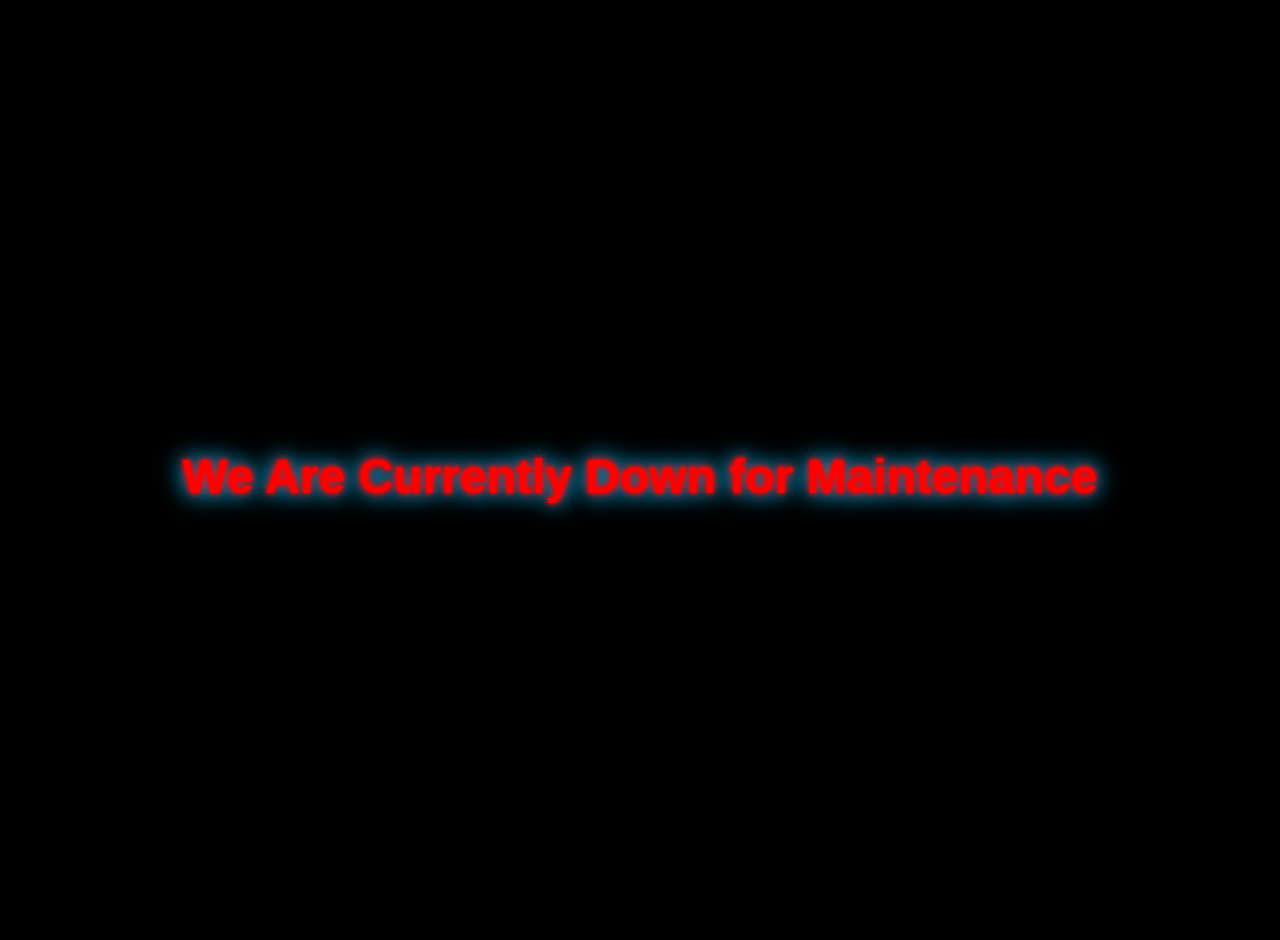
==== index.html @ 4c36bd42 "Rename down.html to index.html" ====
<!DOCTYPE html>
<html lang="en">
<head>
<meta charset="UTF-8" />
<meta name="viewport" content="width=device-width, initial-scale=1" />
<title>We Are Currently Down for Maintenance</title>
<link rel="icon" href="/favicon.ico" type="image/x-icon">
<style>
  body {
    background-color: #000000;
    color: #00BFFF;
    font-family: Arial, sans-serif;
    display: flex;
    flex-direction: column;
    justify-content: center;
    align-items: center;
    text-align: center;
    height: 100vh;
    margin: 0;
    padding: 20px;
  }

  h1 {
    font-size: 3rem;
    margin-bottom: 20px;
    color: #FF0000;
    text-shadow: 
      0 0 5px #FF0000, 
      0 0 10px #FF0000, 
      0 0 20px #00BFFF, 
      0 0 30px #00BFFF;
    animation: glow 1.5s infinite alternate;
  }

  @keyframes glow {
    from {
      text-shadow: 
        0 0 5px #FF0000, 
        0 0 10px #FF0000, 
        0 0 20px #00BFFF, 
        0 0 30px #00BFFF;
    }
    to {
      text-shadow: 
        0 0 10px #FF0000, 
        0 0 20px #FF0000, 
        0 0 30px #00BFFF, 
        0 0 40px #00BFFF;
    }
  }

  p {
    font-size: 1.2rem;
    margin-bottom: 40px;
    color: #00BFFF;
  }

  .back-button {
    text-decoration: none;
    color: #FFFFFF;
    background-color: #FF0000;
    padding: 12px 25px;
    border-radius: 8px;
    font-size: 1rem;
    transition: all 0.3s ease;
  }

  .back-button:hover {
    background-color: #000000;
    border: 2px solid #FF0000;
    transform: scale(1.05);
  }
</style>
</head>
<body>

<h1>We Are Currently Down for Maintenance</h1>

</body>
</html>
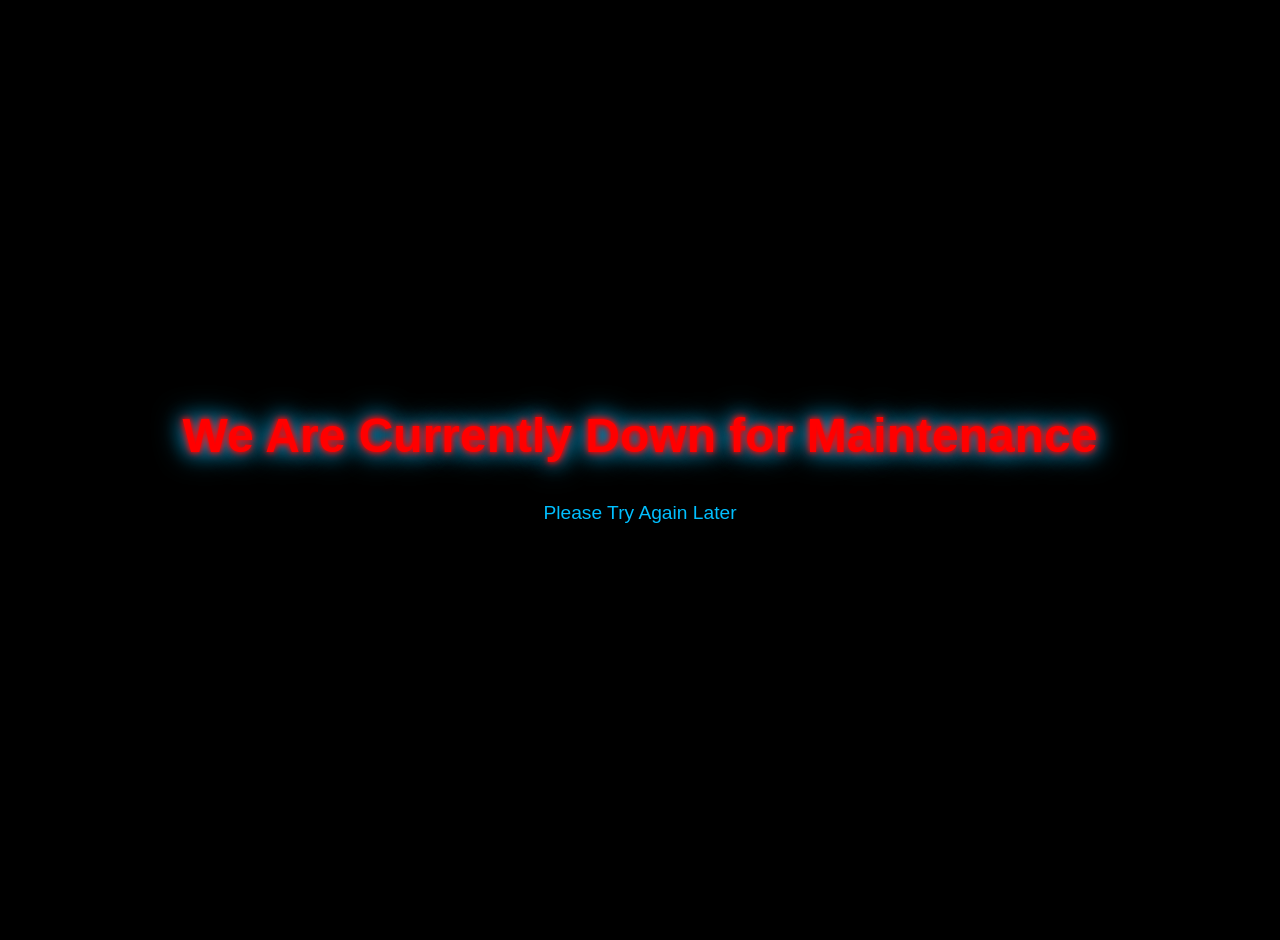
==== commit 69a8265e: "Update index.html" ====
--- a/index.html
+++ b/index.html
@@ -75,6 +75,7 @@
 <body>
 
 <h1>We Are Currently Down for Maintenance</h1>
+<p>Please Try Again Later</p>
 
 </body>
 </html>
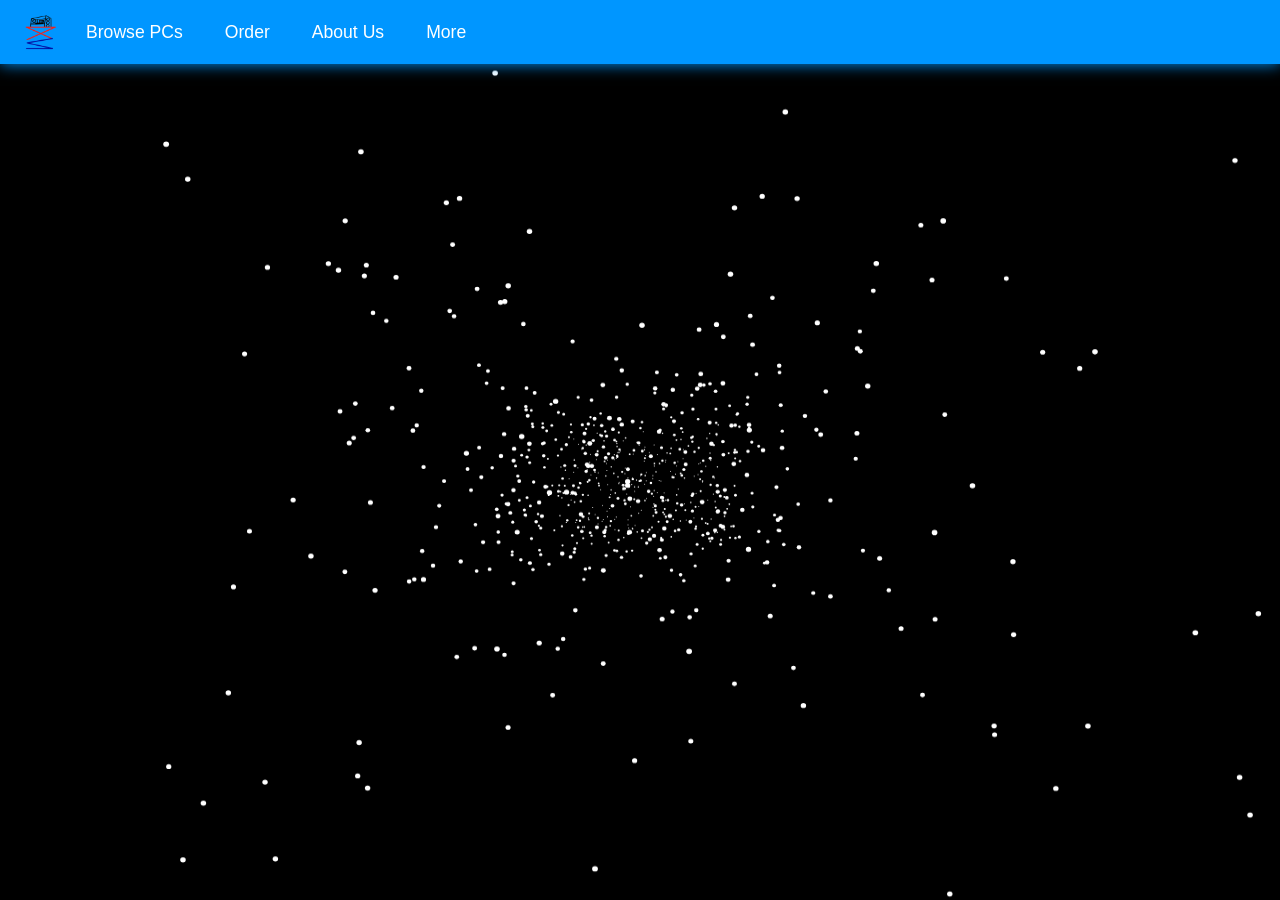
==== commit 440051bb: "Create index.html" ====
--- a/index.html
+++ b/index.html
@@ -1,81 +1,157 @@
+<!--v1.3-->
+
 <!DOCTYPE html>
 <html lang="en">
 <head>
-<meta charset="UTF-8" />
-<meta name="viewport" content="width=device-width, initial-scale=1" />
-<title>We Are Currently Down for Maintenance</title>
-<link rel="icon" href="/favicon.ico" type="image/x-icon">
-<style>
-  body {
-    background-color: #000000;
-    color: #00BFFF;
-    font-family: Arial, sans-serif;
-    display: flex;
-    flex-direction: column;
-    justify-content: center;
-    align-items: center;
-    text-align: center;
-    height: 100vh;
-    margin: 0;
-    padding: 20px;
-  }
+  <meta charset="UTF-8" />
+  <meta name="viewport" content="width=device-width, initial-scale=1, maximum-scale=1" />
+  <title>Ixvi PC Builder</title>
+  <link rel="icon" href="/favicon.ico" type="image/x-icon" />
+  <style>
+    html, body {
+      margin: 0;
+      padding: 0;
+      height: 100%;
+      font-family: Arial, sans-serif;
+      background-color: #000;
+      color: #fff;
+      overflow: hidden;
+    }
 
-  h1 {
-    font-size: 3rem;
-    margin-bottom: 20px;
-    color: #FF0000;
-    text-shadow: 
-      0 0 5px #FF0000, 
-      0 0 10px #FF0000, 
-      0 0 20px #00BFFF, 
-      0 0 30px #00BFFF;
-    animation: glow 1.5s infinite alternate;
-  }
+    /* Navbar */
+    .navbar {
+      width: 100%;
+      background-color: #0096ff;
+      padding: 12px 20px;
+      display: flex;
+      flex-wrap: wrap;
+      align-items: center;
+      gap: 10px;
+      box-shadow: 0 0 15px #0096ff;
+      box-sizing: border-box;
+      position: fixed;
+      top: 0;
+      z-index: 100;
+    }
 
-  @keyframes glow {
-    from {
-      text-shadow: 
-        0 0 5px #FF0000, 
-        0 0 10px #FF0000, 
-        0 0 20px #00BFFF, 
-        0 0 30px #00BFFF;
+    .nav-logo {
+      height: 40px;
+      width: 40px;
+      cursor: pointer;
     }
-    to {
-      text-shadow: 
-        0 0 10px #FF0000, 
-        0 0 20px #FF0000, 
-        0 0 30px #00BFFF, 
-        0 0 40px #00BFFF;
+
+    .nav-link {
+      color: white;
+      text-decoration: none;
+      font-size: 1.1rem;
+      padding: 8px 16px;
+      border-radius: 6px;
+      transition: transform 0.2s;
+      white-space: nowrap;
     }
-  }
 
-  p {
-    font-size: 1.2rem;
-    margin-bottom: 40px;
-    color: #00BFFF;
-  }
+    .nav-link:hover {
+      transform: scale(1.05);
+    }
 
-  .back-button {
-    text-decoration: none;
-    color: #FFFFFF;
-    background-color: #FF0000;
-    padding: 12px 25px;
-    border-radius: 8px;
-    font-size: 1rem;
-    transition: all 0.3s ease;
-  }
+    /* Hero section */
+    .hero {
+      margin-top: 64px;
+      width: 100%;
+      height: calc(100vh - 64px);
+      background: #000;
+      overflow: hidden;
+      position: relative;
+    }
 
-  .back-button:hover {
-    background-color: #000000;
-    border: 2px solid #FF0000;
-    transform: scale(1.05);
-  }
-</style>
+    .hero-canvas {
+      position: absolute;
+      top: 0;
+      left: 0;
+      width: 100%;
+      height: 100%;
+      pointer-events: none;
+    }
+  </style>
 </head>
 <body>
 
-<h1>We Are Currently Down for Maintenance</h1>
-<p>Please Try Again Later</p>
+  <div class="navbar">
+    <img src="/favicon.ico" class="nav-logo" alt="Home" />
+    <a href="#" class="nav-link">Browse PCs</a>
+    <a href="#" class="nav-link">Order</a>
+    <a href="#" class="nav-link">About Us</a>
+    <a href="#" class="nav-link">More</a>
+  </div>
+
+  <div class="hero">
+    <canvas class="hero-canvas" id="heroCanvas"></canvas>
+  </div>
+
+  <script>
+    const canvas = document.getElementById('heroCanvas');
+    const ctx = canvas.getContext('2d');
+
+    function resizeCanvas() {
+      canvas.width = window.innerWidth;
+      canvas.height = window.innerHeight;
+    }
+    window.addEventListener('resize', resizeCanvas);
+    resizeCanvas();
+
+    let stars = [];
+    const starCount = 800;
+
+    for (let i = 0; i < starCount; i++) {
+      stars.push({
+        x: Math.random() * canvas.width - canvas.width / 2,
+        y: Math.random() * canvas.height - canvas.height / 2,
+        z: Math.random() * canvas.width * 0.9 + 50 // keep stars from being too close
+      });
+    }
+
+    function drawStars() {
+      ctx.fillStyle = 'black';
+      ctx.fillRect(0, 0, canvas.width, canvas.height);
+
+      ctx.fillStyle = 'white';
+      for (let star of stars) {
+        const k = 128.0 / star.z;
+        const px = star.x * k + canvas.width / 2;
+        const py = star.y * k + canvas.height / 2;
+        const size = Math.max((1 - star.z / canvas.width) * 3, 0.5);
+
+        ctx.beginPath();
+        ctx.arc(px, py, size, 0, Math.PI * 2);
+        ctx.fill();
+
+        star.z -= 2;
+        if (star.z <= 50) { // reset when star gets too close to avoid favicon showing
+          star.z = canvas.width;
+          star.x = Math.random() * canvas.width - canvas.width / 2;
+          star.y = Math.random() * canvas.height - canvas.height / 2;
+        }
+      }
+    }
+
+    window.addEventListener('wheel', (e) => {
+      for (let star of stars) {
+        star.z -= e.deltaY * 0.5;
+        if (star.z < 50) {
+          star.z = canvas.width;
+          star.x = Math.random() * canvas.width - canvas.width / 2;
+          star.y = Math.random() * canvas.height - canvas.height / 2;
+        }
+      }
+    });
+
+    function animate() {
+      drawStars();
+      requestAnimationFrame(animate);
+    }
+
+    animate();
+  </script>
 
 </body>
 </html>
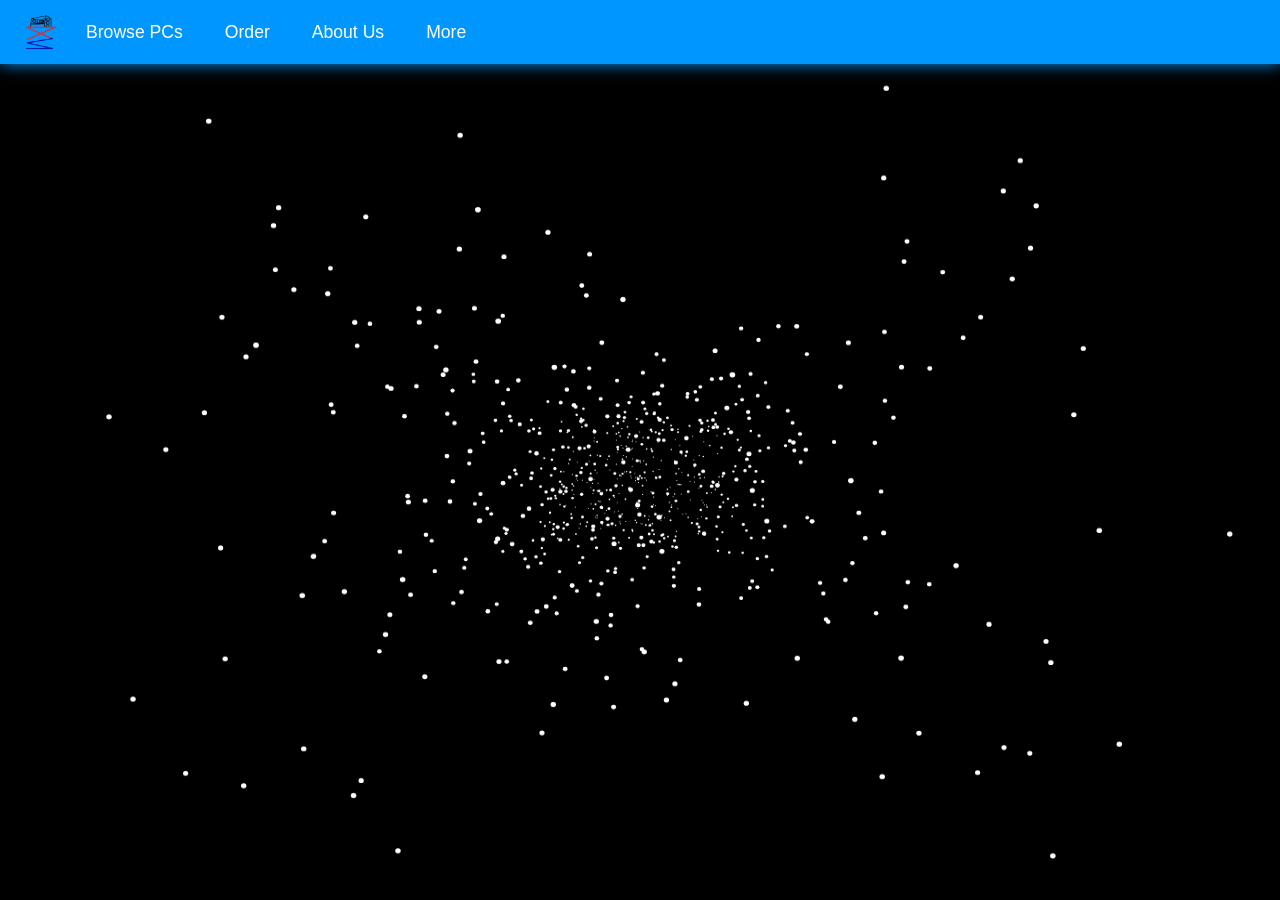
==== commit f7fa8fd0: "Update index.html" ====
--- a/index.html
+++ b/index.html
@@ -78,10 +78,10 @@
 
   <div class="navbar">
     <img src="/favicon.ico" class="nav-logo" alt="Home" />
-    <a href="#" class="nav-link">Browse PCs</a>
-    <a href="#" class="nav-link">Order</a>
-    <a href="#" class="nav-link">About Us</a>
-    <a href="#" class="nav-link">More</a>
+    <a href="/Pre-Built-PCs" class="nav-link">Browse PCs</a>
+    <a href="/Order" class="nav-link">Order</a>
+    <a href="/About-Us" class="nav-link">About Us</a>
+    <a href="/More" class="nav-link">More</a>
   </div>
 
   <div class="hero">
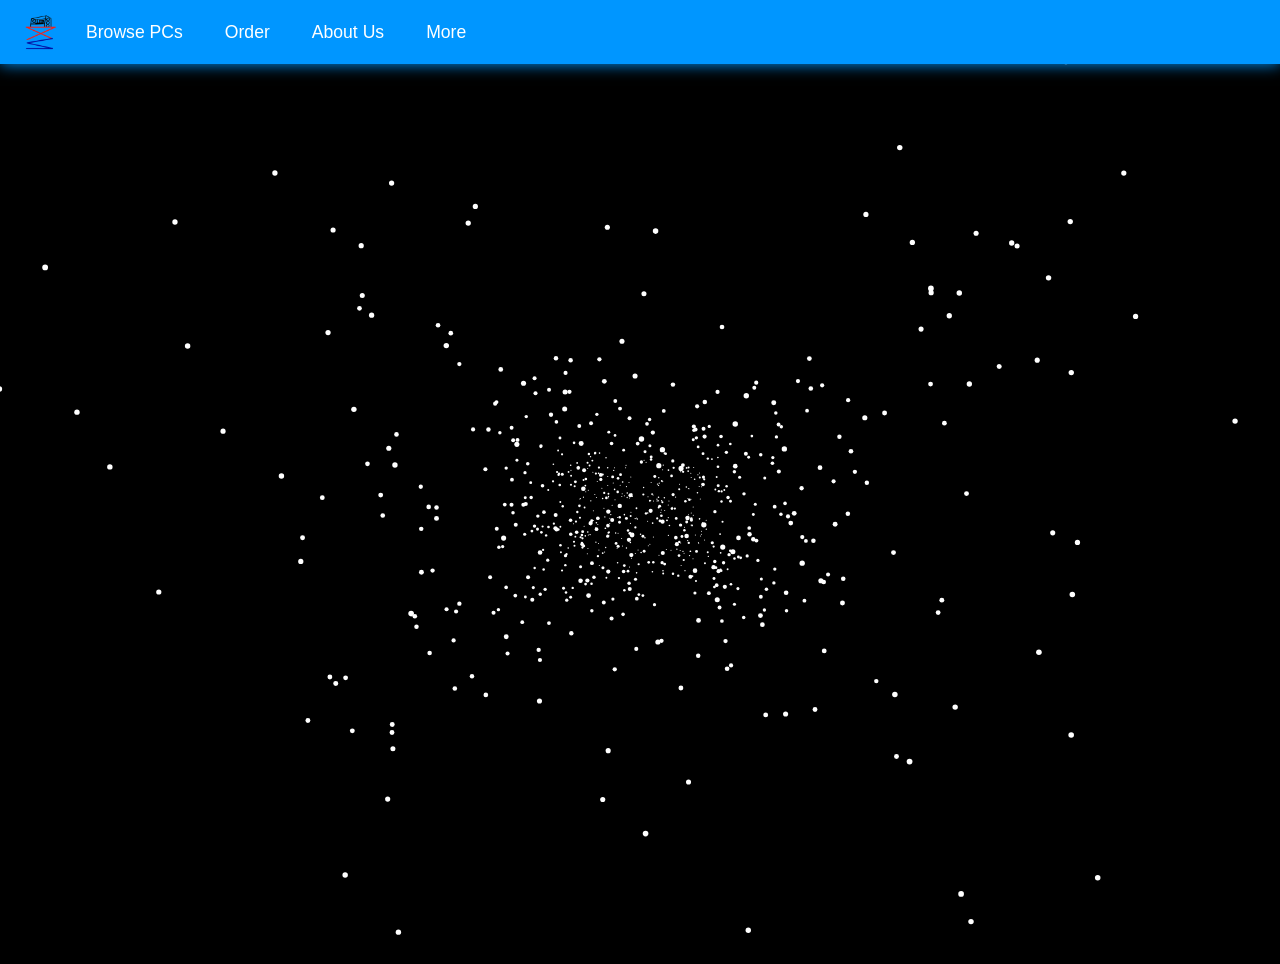
==== commit e93adb68: "Create index.html" ====
--- a/index.html
+++ b/index.html
@@ -18,47 +18,10 @@
       overflow: hidden;
     }
 
-    /* Navbar */
-    .navbar {
-      width: 100%;
-      background-color: #0096ff;
-      padding: 12px 20px;
-      display: flex;
-      flex-wrap: wrap;
-      align-items: center;
-      gap: 10px;
-      box-shadow: 0 0 15px #0096ff;
-      box-sizing: border-box;
-      position: fixed;
-      top: 0;
-      z-index: 100;
-    }
-
-    .nav-logo {
-      height: 40px;
-      width: 40px;
-      cursor: pointer;
-    }
-
-    .nav-link {
-      color: white;
-      text-decoration: none;
-      font-size: 1.1rem;
-      padding: 8px 16px;
-      border-radius: 6px;
-      transition: transform 0.2s;
-      white-space: nowrap;
-    }
-
-    .nav-link:hover {
-      transform: scale(1.05);
-    }
-
     /* Hero section */
     .hero {
-      margin-top: 64px;
       width: 100%;
-      height: calc(100vh - 64px);
+      height: 100vh;
       background: #000;
       overflow: hidden;
       position: relative;
@@ -76,17 +39,12 @@
 </head>
 <body>
 
-  <div class="navbar">
-    <img src="/favicon.ico" class="nav-logo" alt="Home" />
-    <a href="/Pre-Built-PCs" class="nav-link">Browse PCs</a>
-    <a href="/Order" class="nav-link">Order</a>
-    <a href="/About-Us" class="nav-link">About Us</a>
-    <a href="/More" class="nav-link">More</a>
-  </div>
-
   <div class="hero">
     <canvas class="hero-canvas" id="heroCanvas"></canvas>
   </div>
+
+  <!-- inject navbar automatically -->
+  <script src="/js/navbar.js"></script>
 
   <script>
     const canvas = document.getElementById('heroCanvas');
@@ -106,7 +64,7 @@
       stars.push({
         x: Math.random() * canvas.width - canvas.width / 2,
         y: Math.random() * canvas.height - canvas.height / 2,
-        z: Math.random() * canvas.width * 0.9 + 50 // keep stars from being too close
+        z: Math.random() * canvas.width * 0.9 + 50
       });
     }
 
@@ -126,7 +84,7 @@
         ctx.fill();
 
         star.z -= 2;
-        if (star.z <= 50) { // reset when star gets too close to avoid favicon showing
+        if (star.z <= 50) {
           star.z = canvas.width;
           star.x = Math.random() * canvas.width - canvas.width / 2;
           star.y = Math.random() * canvas.height - canvas.height / 2;
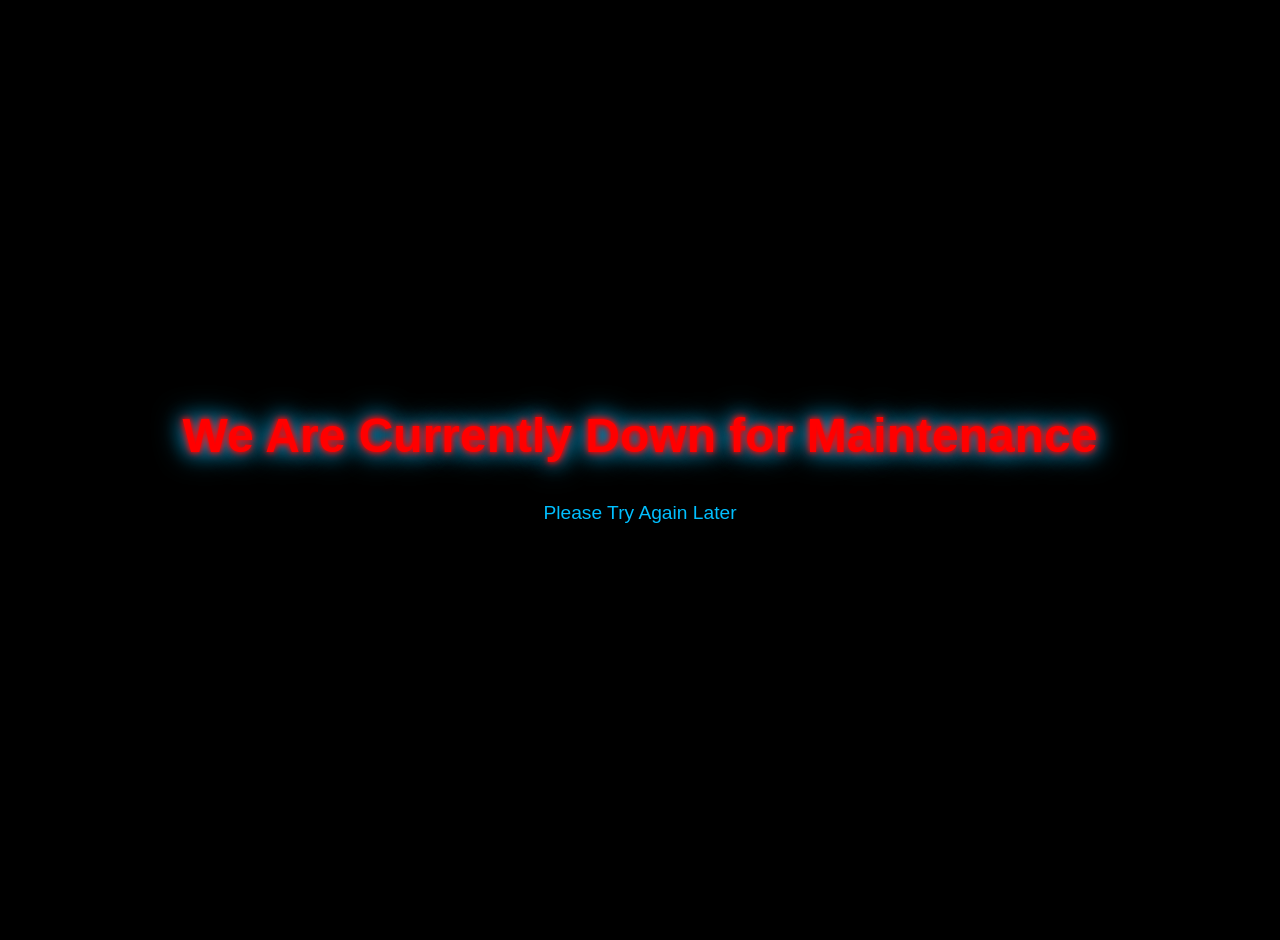
==== commit f899022c: "Apply automatic changes" ====
--- a/index.html
+++ b/index.html
@@ -1,115 +1,81 @@
-<!--v1.3-->
-
 <!DOCTYPE html>
 <html lang="en">
 <head>
-  <meta charset="UTF-8" />
-  <meta name="viewport" content="width=device-width, initial-scale=1, maximum-scale=1" />
-  <title>Ixvi PC Builder</title>
-  <link rel="icon" href="/favicon.ico" type="image/x-icon" />
-  <style>
-    html, body {
-      margin: 0;
-      padding: 0;
-      height: 100%;
-      font-family: Arial, sans-serif;
-      background-color: #000;
-      color: #fff;
-      overflow: hidden;
+<meta charset="UTF-8" />
+<meta name="viewport" content="width=device-width, initial-scale=1" />
+<title>We Are Currently Down for Maintenance</title>
+<link rel="icon" href="/favicon.ico" type="image/x-icon">
+<style>
+  body {
+    background-color: #000000;
+    color: #00BFFF;
+    font-family: Arial, sans-serif;
+    display: flex;
+    flex-direction: column;
+    justify-content: center;
+    align-items: center;
+    text-align: center;
+    height: 100vh;
+    margin: 0;
+    padding: 20px;
+  }
+
+  h1 {
+    font-size: 3rem;
+    margin-bottom: 20px;
+    color: #FF0000;
+    text-shadow: 
+      0 0 5px #FF0000, 
+      0 0 10px #FF0000, 
+      0 0 20px #00BFFF, 
+      0 0 30px #00BFFF;
+    animation: glow 1.5s infinite alternate;
+  }
+
+  @keyframes glow {
+    from {
+      text-shadow: 
+        0 0 5px #FF0000, 
+        0 0 10px #FF0000, 
+        0 0 20px #00BFFF, 
+        0 0 30px #00BFFF;
     }
+    to {
+      text-shadow: 
+        0 0 10px #FF0000, 
+        0 0 20px #FF0000, 
+        0 0 30px #00BFFF, 
+        0 0 40px #00BFFF;
+    }
+  }
 
-    /* Hero section */
-    .hero {
-      width: 100%;
-      height: 100vh;
-      background: #000;
-      overflow: hidden;
-      position: relative;
-    }
+  p {
+    font-size: 1.2rem;
+    margin-bottom: 40px;
+    color: #00BFFF;
+  }
 
-    .hero-canvas {
-      position: absolute;
-      top: 0;
-      left: 0;
-      width: 100%;
-      height: 100%;
-      pointer-events: none;
-    }
-  </style>
+  .back-button {
+    text-decoration: none;
+    color: #FFFFFF;
+    background-color: #FF0000;
+    padding: 12px 25px;
+    border-radius: 8px;
+    font-size: 1rem;
+    transition: all 0.3s ease;
+  }
+
+  .back-button:hover {
+    background-color: #000000;
+    border: 2px solid #FF0000;
+    transform: scale(1.05);
+  }
+</style>
 </head>
 <body>
 
-  <div class="hero">
-    <canvas class="hero-canvas" id="heroCanvas"></canvas>
-  </div>
-
-  <!-- inject navbar automatically -->
-  <script src="/js/navbar.js"></script>
-
-  <script>
-    const canvas = document.getElementById('heroCanvas');
-    const ctx = canvas.getContext('2d');
-
-    function resizeCanvas() {
-      canvas.width = window.innerWidth;
-      canvas.height = window.innerHeight;
-    }
-    window.addEventListener('resize', resizeCanvas);
-    resizeCanvas();
-
-    let stars = [];
-    const starCount = 800;
-
-    for (let i = 0; i < starCount; i++) {
-      stars.push({
-        x: Math.random() * canvas.width - canvas.width / 2,
-        y: Math.random() * canvas.height - canvas.height / 2,
-        z: Math.random() * canvas.width * 0.9 + 50
-      });
-    }
-
-    function drawStars() {
-      ctx.fillStyle = 'black';
-      ctx.fillRect(0, 0, canvas.width, canvas.height);
-
-      ctx.fillStyle = 'white';
-      for (let star of stars) {
-        const k = 128.0 / star.z;
-        const px = star.x * k + canvas.width / 2;
-        const py = star.y * k + canvas.height / 2;
-        const size = Math.max((1 - star.z / canvas.width) * 3, 0.5);
-
-        ctx.beginPath();
-        ctx.arc(px, py, size, 0, Math.PI * 2);
-        ctx.fill();
-
-        star.z -= 2;
-        if (star.z <= 50) {
-          star.z = canvas.width;
-          star.x = Math.random() * canvas.width - canvas.width / 2;
-          star.y = Math.random() * canvas.height - canvas.height / 2;
-        }
-      }
-    }
-
-    window.addEventListener('wheel', (e) => {
-      for (let star of stars) {
-        star.z -= e.deltaY * 0.5;
-        if (star.z < 50) {
-          star.z = canvas.width;
-          star.x = Math.random() * canvas.width - canvas.width / 2;
-          star.y = Math.random() * canvas.height - canvas.height / 2;
-        }
-      }
-    });
-
-    function animate() {
-      drawStars();
-      requestAnimationFrame(animate);
-    }
-
-    animate();
-  </script>
+<h1>We Are Currently Down for Maintenance</h1>
+<p>Please Try Again Later</p>
 
 </body>
 </html>
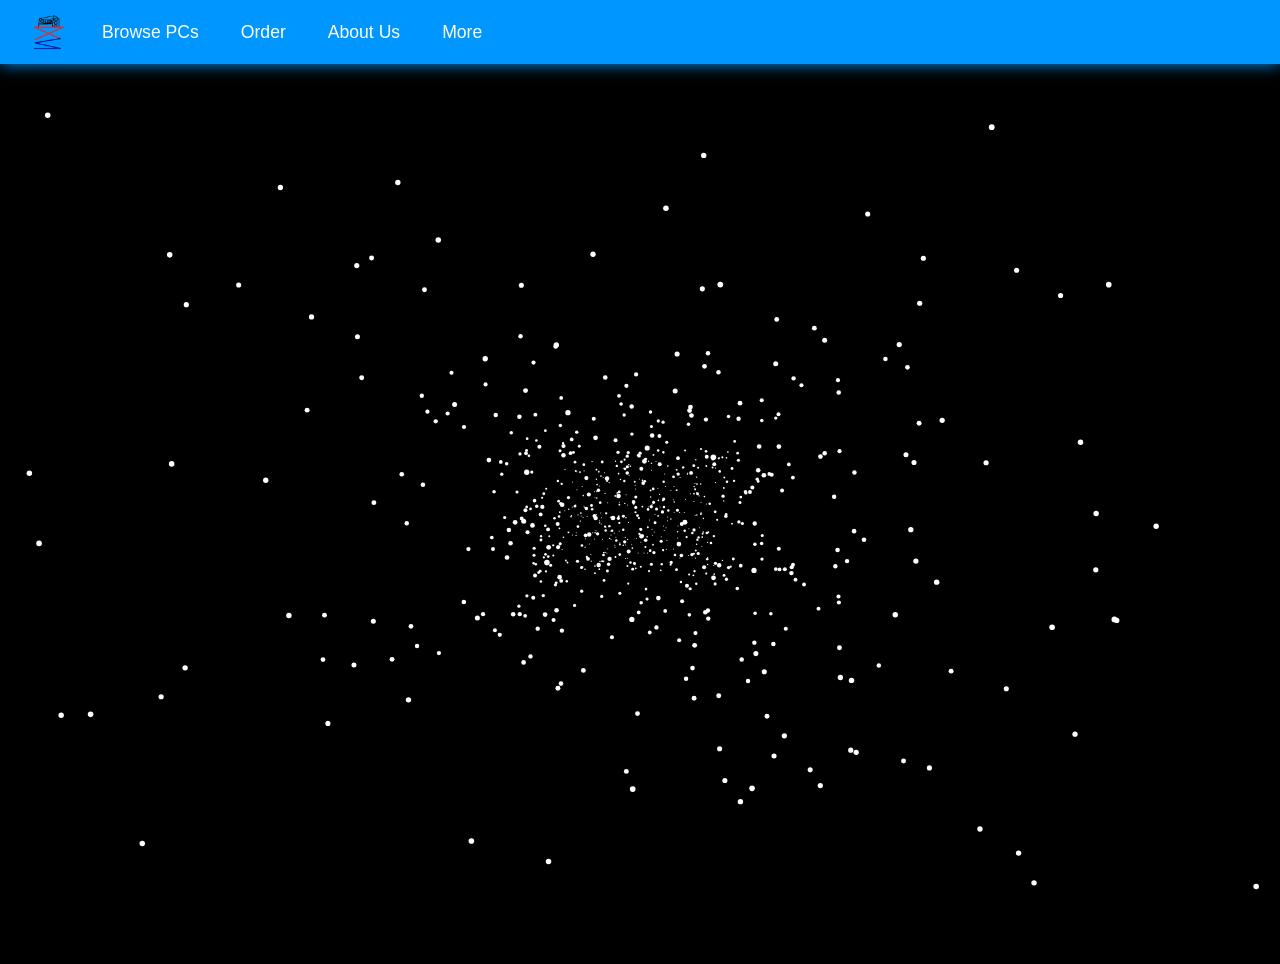
==== commit fc58e75a: "Apply automatic changes" ====
--- a/index.html
+++ b/index.html
@@ -1,81 +1,115 @@
+<!--v1.3-->
+
 <!DOCTYPE html>
 <html lang="en">
 <head>
-<meta charset="UTF-8" />
-<meta name="viewport" content="width=device-width, initial-scale=1" />
-<title>We Are Currently Down for Maintenance</title>
-<link rel="icon" href="/favicon.ico" type="image/x-icon">
-<style>
-  body {
-    background-color: #000000;
-    color: #00BFFF;
-    font-family: Arial, sans-serif;
-    display: flex;
-    flex-direction: column;
-    justify-content: center;
-    align-items: center;
-    text-align: center;
-    height: 100vh;
-    margin: 0;
-    padding: 20px;
-  }
+  <meta charset="UTF-8" />
+  <meta name="viewport" content="width=device-width, initial-scale=1, maximum-scale=1" />
+  <title>Ixvi PC Builder</title>
+  <link rel="icon" href="/favicon.ico" type="image/x-icon" />
+  <style>
+    html, body {
+      margin: 0;
+      padding: 0;
+      height: 100%;
+      font-family: Arial, sans-serif;
+      background-color: #000;
+      color: #fff;
+      overflow: hidden;
+    }
 
-  h1 {
-    font-size: 3rem;
-    margin-bottom: 20px;
-    color: #FF0000;
-    text-shadow: 
-      0 0 5px #FF0000, 
-      0 0 10px #FF0000, 
-      0 0 20px #00BFFF, 
-      0 0 30px #00BFFF;
-    animation: glow 1.5s infinite alternate;
-  }
+    /* Hero section */
+    .hero {
+      width: 100%;
+      height: 100vh;
+      background: #000;
+      overflow: hidden;
+      position: relative;
+    }
 
-  @keyframes glow {
-    from {
-      text-shadow: 
-        0 0 5px #FF0000, 
-        0 0 10px #FF0000, 
-        0 0 20px #00BFFF, 
-        0 0 30px #00BFFF;
+    .hero-canvas {
+      position: absolute;
+      top: 0;
+      left: 0;
+      width: 100%;
+      height: 100%;
+      pointer-events: none;
     }
-    to {
-      text-shadow: 
-        0 0 10px #FF0000, 
-        0 0 20px #FF0000, 
-        0 0 30px #00BFFF, 
-        0 0 40px #00BFFF;
-    }
-  }
-
-  p {
-    font-size: 1.2rem;
-    margin-bottom: 40px;
-    color: #00BFFF;
-  }
-
-  .back-button {
-    text-decoration: none;
-    color: #FFFFFF;
-    background-color: #FF0000;
-    padding: 12px 25px;
-    border-radius: 8px;
-    font-size: 1rem;
-    transition: all 0.3s ease;
-  }
-
-  .back-button:hover {
-    background-color: #000000;
-    border: 2px solid #FF0000;
-    transform: scale(1.05);
-  }
-</style>
+  </style>
 </head>
 <body>
 
-<h1>We Are Currently Down for Maintenance</h1>
-<p>Please Try Again Later</p>
+  <div class="hero">
+    <canvas class="hero-canvas" id="heroCanvas"></canvas>
+  </div>
+
+  <!-- inject navbar automatically -->
+  <script src="/js/navbar.js"></script>
+
+  <script>
+    const canvas = document.getElementById('heroCanvas');
+    const ctx = canvas.getContext('2d');
+
+    function resizeCanvas() {
+      canvas.width = window.innerWidth;
+      canvas.height = window.innerHeight;
+    }
+    window.addEventListener('resize', resizeCanvas);
+    resizeCanvas();
+
+    let stars = [];
+    const starCount = 800;
+
+    for (let i = 0; i < starCount; i++) {
+      stars.push({
+        x: Math.random() * canvas.width - canvas.width / 2,
+        y: Math.random() * canvas.height - canvas.height / 2,
+        z: Math.random() * canvas.width * 0.9 + 50
+      });
+    }
+
+    function drawStars() {
+      ctx.fillStyle = 'black';
+      ctx.fillRect(0, 0, canvas.width, canvas.height);
+
+      ctx.fillStyle = 'white';
+      for (let star of stars) {
+        const k = 128.0 / star.z;
+        const px = star.x * k + canvas.width / 2;
+        const py = star.y * k + canvas.height / 2;
+        const size = Math.max((1 - star.z / canvas.width) * 3, 0.5);
+
+        ctx.beginPath();
+        ctx.arc(px, py, size, 0, Math.PI * 2);
+        ctx.fill();
+
+        star.z -= 2;
+        if (star.z <= 50) {
+          star.z = canvas.width;
+          star.x = Math.random() * canvas.width - canvas.width / 2;
+          star.y = Math.random() * canvas.height - canvas.height / 2;
+        }
+      }
+    }
+
+    window.addEventListener('wheel', (e) => {
+      for (let star of stars) {
+        star.z -= e.deltaY * 0.5;
+        if (star.z < 50) {
+          star.z = canvas.width;
+          star.x = Math.random() * canvas.width - canvas.width / 2;
+          star.y = Math.random() * canvas.height - canvas.height / 2;
+        }
+      }
+    });
+
+    function animate() {
+      drawStars();
+      requestAnimationFrame(animate);
+    }
+
+    animate();
+  </script>
 
 </body>
 </html>
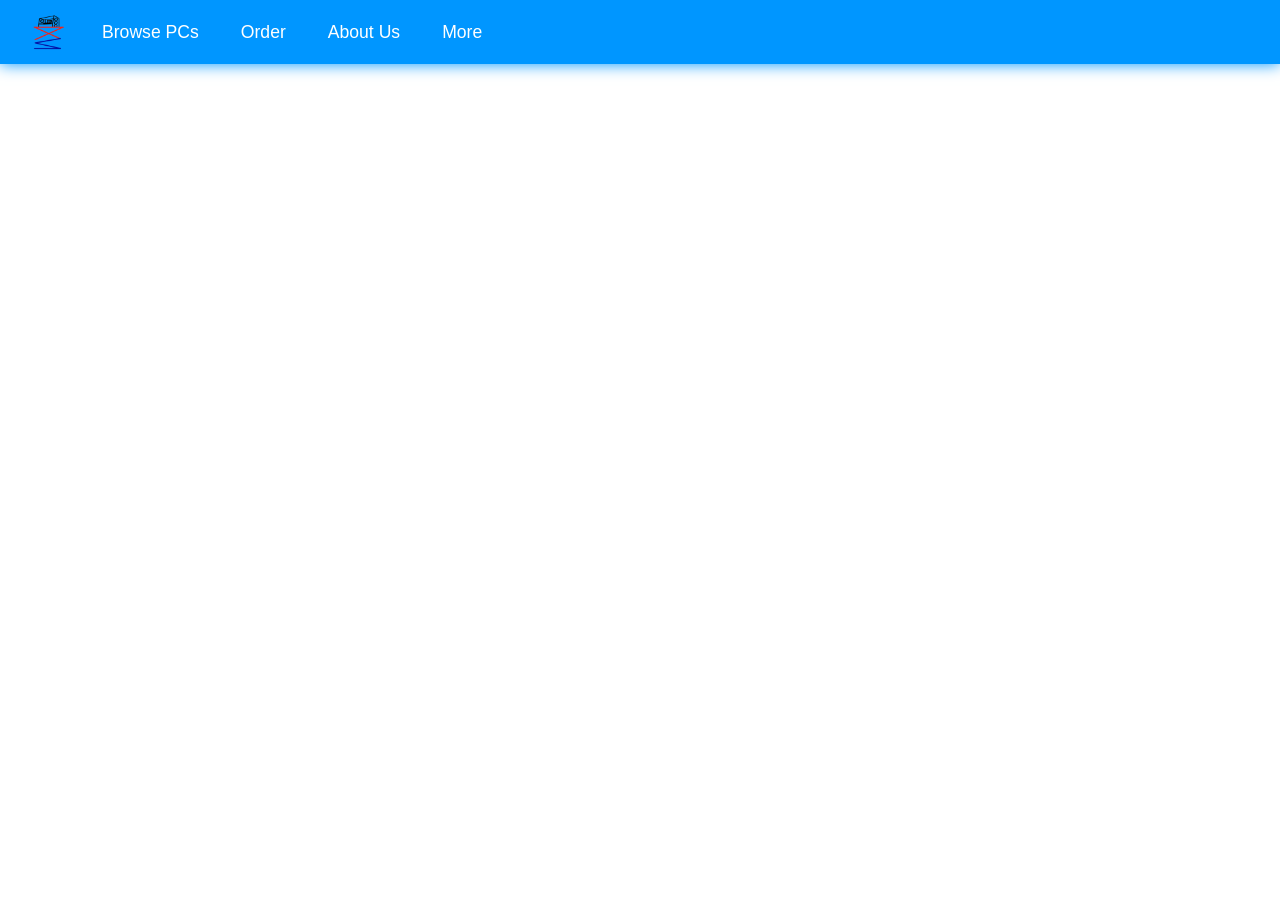
==== commit 630288fe: "Apply automatic changes" ====
--- a/index.html
+++ b/index.html
@@ -1,5 +1,4 @@
 <!--v1.3-->
-
 <!DOCTYPE html>
 <html lang="en">
 <head>
@@ -7,109 +6,18 @@
   <meta name="viewport" content="width=device-width, initial-scale=1, maximum-scale=1" />
   <title>Ixvi PC Builder</title>
   <link rel="icon" href="/favicon.ico" type="image/x-icon" />
-  <style>
-    html, body {
-      margin: 0;
-      padding: 0;
-      height: 100%;
-      font-family: Arial, sans-serif;
-      background-color: #000;
-      color: #fff;
-      overflow: hidden;
-    }
 
-    /* Hero section */
-    .hero {
-      width: 100%;
-      height: 100vh;
-      background: #000;
-      overflow: hidden;
-      position: relative;
-    }
-
-    .hero-canvas {
-      position: absolute;
-      top: 0;
-      left: 0;
-      width: 100%;
-      height: 100%;
-      pointer-events: none;
-    }
-  </style>
+  <link rel="stylesheet" href="/css/site.css" />
 </head>
 <body>
-
   <div class="hero">
     <canvas class="hero-canvas" id="heroCanvas"></canvas>
   </div>
 
   <!-- inject navbar automatically -->
-  <script src="/js/navbar.js"></script>
+  <script src="/js/navbar.js" defer></script>
 
-  <script>
-    const canvas = document.getElementById('heroCanvas');
-    const ctx = canvas.getContext('2d');
-
-    function resizeCanvas() {
-      canvas.width = window.innerWidth;
-      canvas.height = window.innerHeight;
-    }
-    window.addEventListener('resize', resizeCanvas);
-    resizeCanvas();
-
-    let stars = [];
-    const starCount = 800;
-
-    for (let i = 0; i < starCount; i++) {
-      stars.push({
-        x: Math.random() * canvas.width - canvas.width / 2,
-        y: Math.random() * canvas.height - canvas.height / 2,
-        z: Math.random() * canvas.width * 0.9 + 50
-      });
-    }
-
-    function drawStars() {
-      ctx.fillStyle = 'black';
-      ctx.fillRect(0, 0, canvas.width, canvas.height);
-
-      ctx.fillStyle = 'white';
-      for (let star of stars) {
-        const k = 128.0 / star.z;
-        const px = star.x * k + canvas.width / 2;
-        const py = star.y * k + canvas.height / 2;
-        const size = Math.max((1 - star.z / canvas.width) * 3, 0.5);
-
-        ctx.beginPath();
-        ctx.arc(px, py, size, 0, Math.PI * 2);
-        ctx.fill();
-
-        star.z -= 2;
-        if (star.z <= 50) {
-          star.z = canvas.width;
-          star.x = Math.random() * canvas.width - canvas.width / 2;
-          star.y = Math.random() * canvas.height - canvas.height / 2;
-        }
-      }
-    }
-
-    window.addEventListener('wheel', (e) => {
-      for (let star of stars) {
-        star.z -= e.deltaY * 0.5;
-        if (star.z < 50) {
-          star.z = canvas.width;
-          star.x = Math.random() * canvas.width - canvas.width / 2;
-          star.y = Math.random() * canvas.height - canvas.height / 2;
-        }
-      }
-    });
-
-    function animate() {
-      drawStars();
-      requestAnimationFrame(animate);
-    }
-
-    animate();
-  </script>
-
+  <!-- page script -->
+  <script src="/js/site.js" defer></script>
 </body>
 </html>
